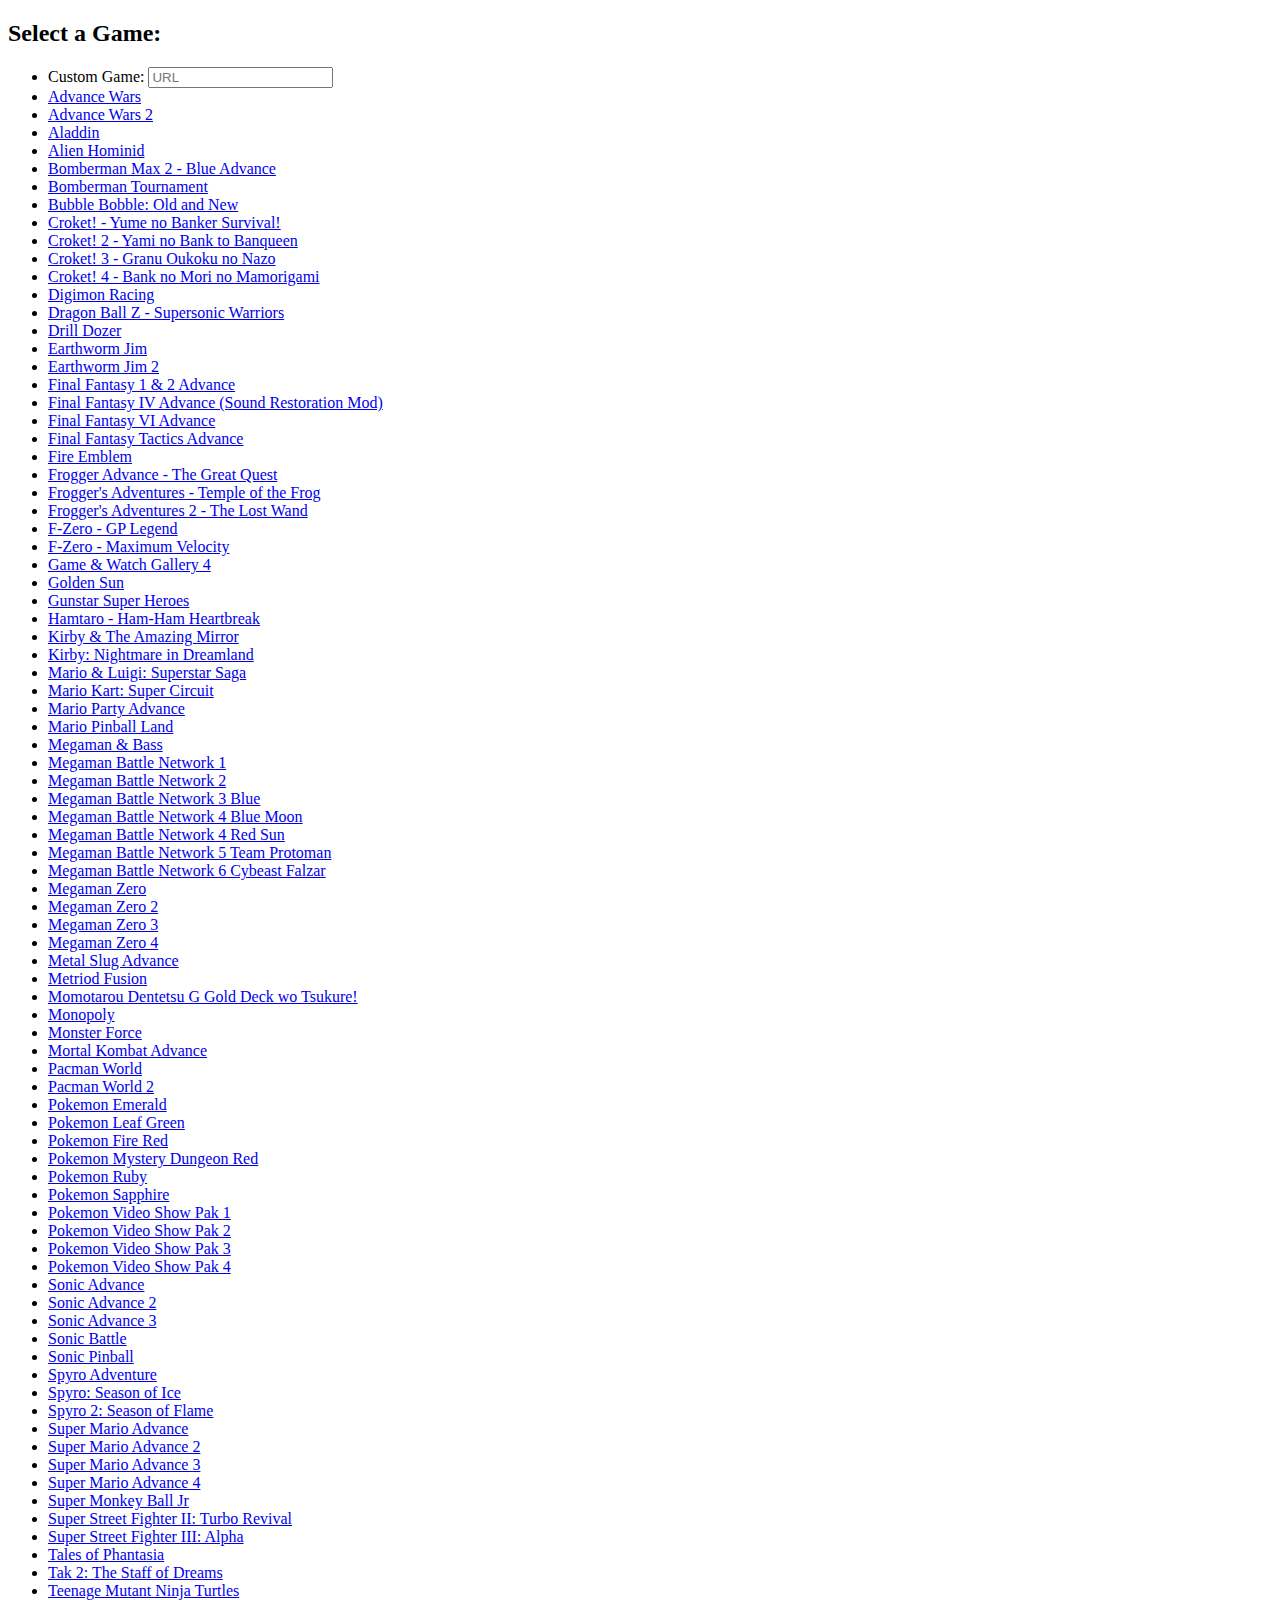
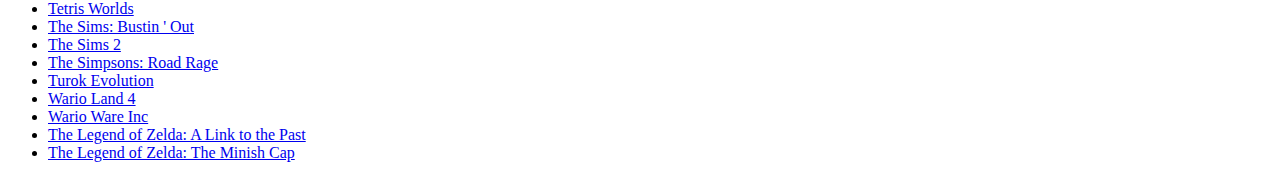
==== index.html @ 6c72ceb7 "Update index.html" ====
<!DOCTYPE html>
<html>
    <head>
        <script>
            var a=document.getElementsByTagName("a");
for(var i=0;i<a.length;i++)
{
    a[i].onclick=function()
    {
        window.location=this.getAttribute("href");
        return false;
    }
}
        </script>
        <title>GBA Emulator</title>
        <meta charset="UTF-8">
        <meta name="viewport" content="width=device-width,initial-scale=1.0">
        <link rel="icon" type="image/png" href="deltaIcon.png"/>
        <link rel="shortcut icon" type="image/png" href="deltaIcon.png"/>
        <meta name="apple-mobile-web-app-title" content="Delta">
        <meta name="apple-mobile-web-app-status-bar-style" content="black-translucent">
        <meta name="apple-mobile-web-app-capable" content="yes">
        <meta name="mobile-web-app-capable" content="yes">
        <meta name="apple-touch-fullscreen" content="yes">
        <link rel="apple-touch-icon" href="deltaIcon.png">
        <link rel="apple-touch-startup-image" href="deltaSplash.jpg" media="(orientation: portrait)">
        <link rel="apple-touch-startup-image" href="deltaSplash.png" media="(orientation: landscape)">
    </head>
    <body>
        <h2>Select a Game:</h2>
        <ul>
            <li>Custom Game: <input type="text" placeholder="URL" onchange="window.location.href='./launcher.html#'+encodeURIComponent(this.value);"/></li>
            <li><a href="./launcher.html#advancewars">Advance Wars</a></li>
            <li><a href="./launcher.html#advancewars2">Advance Wars 2</a></li>
            <li><a href="./launcher.html#aladdin">Aladdin</a></li>
            <li><a href="./launcher.html#alienhominid">Alien Hominid</a></li>
            <li><a href="./launcher.html#bomberman_max2blue">Bomberman Max 2 - Blue Advance</a></li>
            <li><a href="./launcher.html#bomberman_tournament">Bomberman Tournament</a></li>
            <li><a href="./launcher.html#bubblebobble">Bubble Bobble: Old and New</a></li>
            <li><a href="./launcher.html#croket1">Croket! - Yume no Banker Survival!</a></li>
            <li><a href="./launcher.html#croket2">Croket! 2 - Yami no Bank to Banqueen</a></li>
            <li><a href="./launcher.html#croket3">Croket! 3 - Granu Oukoku no Nazo</a></li>
            <li><a href="./launcher.html#croket4">Croket! 4 - Bank no Mori no Mamorigami</a></li>
            <li><a href="./launcher.html#digimon_racing">Digimon Racing</a></li>
            <li><a href="./launcher.html#dbz_supersonic">Dragon Ball Z - Supersonic Warriors</a></li>
            <li><a href="./launcher.html#drilldozer">Drill Dozer</a></li>
            <li><a href="./launcher.html#earthwormjim">Earthworm Jim</a></li>
            <li><a href="./launcher.html#earthwormjim2">Earthworm Jim 2</a></li>
            <li><a href="./launcher.html#ff1and2">Final Fantasy 1 &amp; 2 Advance</a></li>
            <li><a href="./launcher.html#ff4S">Final Fantasy IV Advance (Sound Restoration Mod)</a></li>
            <li><a href="./launcher.html#ff6">Final Fantasy VI Advance</a></li>
            <li><a href="./launcher.html#final_fantasy_tactics">Final Fantasy Tactics Advance</a></li>
            <li><a href="./launcher.html#fire_emblem">Fire Emblem</a></li>
            <li><a href="./launcher.html#frogger1">Frogger Advance - The Great Quest</a></li>
            <li><a href="./launcher.html#frogger2">Frogger's Adventures - Temple of the Frog</a></li>
            <li><a href="./launcher.html#frogger3">Frogger's Adventures 2 - The Lost Wand</a></li>
            <li><a href="./launcher.html#fzero_gp">F-Zero - GP Legend</a></li>
            <li><a href="./launcher.html#fzero_max">F-Zero - Maximum Velocity</a></li>
            <li><a href="./launcher.html#gamewatch4">Game &amp; Watch Gallery 4</a></li>
            <li><a href="./launcher.html#goldensun">Golden Sun</a></li>
            <li><a href="./launcher.html#gunstar_super_heroes">Gunstar Super Heroes</a></li>
            <li><a href="./launcher.html#hamtaro_heartbreak">Hamtaro - Ham-Ham Heartbreak</a></li>
            <li><a href="./launcher.html#kirbymirror">Kirby &amp; The Amazing Mirror</a></li>
            <li><a href="./launcher.html#kirbynightmare">Kirby: Nightmare in Dreamland</a></li>
            <li><a href="./launcher.html#superstar">Mario &amp; Luigi: Superstar Saga</a></li>
            <li><a href="./launcher.html#mariokart">Mario Kart: Super Circuit</a></li>
            <li><a href="./launcher.html#marioparty">Mario Party Advance</a></li>
            <li><a href="./launcher.html#mariopinball">Mario Pinball Land</a></li>
            <li><a href="./launcher.html#megamanbass">Megaman &amp; Bass</a></li>
            <li><a href="./launcher.html#megaman_battle1">Megaman Battle Network 1</a></li>
            <li><a href="./launcher.html#megaman_battle2">Megaman Battle Network 2</a></li>
            <li><a href="./launcher.html#megaman_battle3_blue">Megaman Battle Network 3 Blue</a></li>
            <li><a href="./launcher.html#megaman_battle4_blue">Megaman Battle Network 4 Blue Moon</a></li>
            <li><a href="./launcher.html#megaman_battle4_red">Megaman Battle Network 4 Red Sun</a></li>
            <li><a href="./launcher.html#megaman_battle5">Megaman Battle Network 5 Team Protoman</a></li>
            <li><a href="./launcher.html#megaman_battle6">Megaman Battle Network 6 Cybeast Falzar</a></li>
            <li><a href="./launcher.html#megaman_zero1">Megaman Zero</a></li>
            <li><a href="./launcher.html#megaman_zero2">Megaman Zero 2</a></li>
            <li><a href="./launcher.html#megaman_zero3">Megaman Zero 3</a></li>
            <li><a href="./launcher.html#megaman_zero4">Megaman Zero 4</a></li>
            <li><a href="./launcher.html#metalslug">Metal Slug Advance</a></li>
            <li><a href="./launcher.html#metroid_fusion">Metriod Fusion</a></li>
            <li><a href="./launcher.html#momotarou_dentetsu">Momotarou Dentetsu G Gold Deck wo Tsukure!</a></li>
            <li><a href="./launcher.html#monopoly">Monopoly</a></li>
            <li><a href="./launcher.html#monster_force">Monster Force</a></li>
            <li><a href="./launcher.html#mortal_kombat">Mortal Kombat Advance</a></li>
            <li><a href="./launcher.html#pacman_world">Pacman World</a></li>
            <li><a href="./launcher.html#pacman_world2">Pacman World 2</a></li>
            <li><a href="./launcher.html#pokemonemerald">Pokemon Emerald</a></li>
            <li><a href="./launcher.html#pokemongreen">Pokemon Leaf Green</a></li>
            <li><a href="./launcher.html#pokemonred">Pokemon Fire Red</a></li>
            <li><a href="./launcher.html#mysteryred">Pokemon Mystery Dungeon Red</a></li>
            <li><a href="./launcher.html#pokemonruby">Pokemon Ruby</a></li>
            <li><a href="./launcher.html#pokemonsapphire">Pokemon Sapphire</a></li>
            <li><a href="./launcher.html#gba_video_pokemon_1">Pokemon Video Show Pak 1</a></li>
            <li><a href="./launcher.html#gba_video_pokemon_2">Pokemon Video Show Pak 2</a></li>
            <li><a href="./launcher.html#gba_video_pokemon_3">Pokemon Video Show Pak 3</a></li>
            <li><a href="./launcher.html#gba_video_pokemon_4">Pokemon Video Show Pak 4</a></li>
            <li><a href="./launcher.html#sonic_advance">Sonic Advance</a></li>
            <li><a href="./launcher.html#sonic_advance2">Sonic Advance 2</a></li>
            <li><a href="./launcher.html#sonic_advance3">Sonic Advance 3</a></li>
            <li><a href="./launcher.html#sonicbattle">Sonic Battle</a></li>
            <li><a href="./launcher.html#sonicpinball">Sonic Pinball</a></li>
            <li><a href="./launcher.html#spyro_adventure">Spyro Adventure</a></li>
            <li><a href="./launcher.html#spyro_ice">Spyro: Season of Ice</a></li>
            <li><a href="./launcher.html#spyro_flame">Spyro 2: Season of Flame</a></li>
            <li><a href="./launcher.html#supermarioadvance">Super Mario Advance</a></li>
            <li><a href="./launcher.html#supermarioadvance2">Super Mario Advance 2</a></li>
            <li><a href="./launcher.html#supermarioadvance3">Super Mario Advance 3</a></li>
            <li><a href="./launcher.html#supermarioadvance4">Super Mario Advance 4</a></li>
            <li><a href="./launcher.html#supermonkeyballjr">Super Monkey Ball Jr</a></li>
            <li><a href="./launcher.html#super_street_fighter_2_turbo_revival">Super Street Fighter II: Turbo Revival</a></li>
            <li><a href="./launcher.html#super_street_fighter_3_alpha">Super Street Fighter III: Alpha</a></li>
            <li><a href="./launcher.html#tales_of_phantasia">Tales of Phantasia</a></li>
            <li><a href="./launcher.html#tak2_staff_of_dreams">Tak 2: The Staff of Dreams</a></li>
            <li><a href="./launcher.html#tmnt">Teenage Mutant Ninja Turtles</a></li>
            <li><a href="./launcher.html#tetris_worlds">Tetris Worlds</a></li>
            <li><a href="./launcher.html#sims_bustin_out">The Sims: Bustin &#39; Out</a></li>
            <li><a href="./launcher.html#sims2">The Sims 2</a></li>
            <li><a href="./launcher.html#simpsons">The Simpsons: Road Rage</a></li>
            <li><a href="./launcher.html#turok_evolution">Turok Evolution</a></li>
            <li><a href="./launcher.html#warioland4">Wario Land 4</a></li>
            <li><a href="./launcher.html#wario_ware">Wario Ware Inc</a></li>
            <li><a href="./launcher.html#zelda_past">The Legend of Zelda: A Link to the Past</a></li>
            <li><a href="./launcher.html#zelda_minish">The Legend of Zelda: The Minish Cap</a></li>
        </ul>
    </body>
</html>
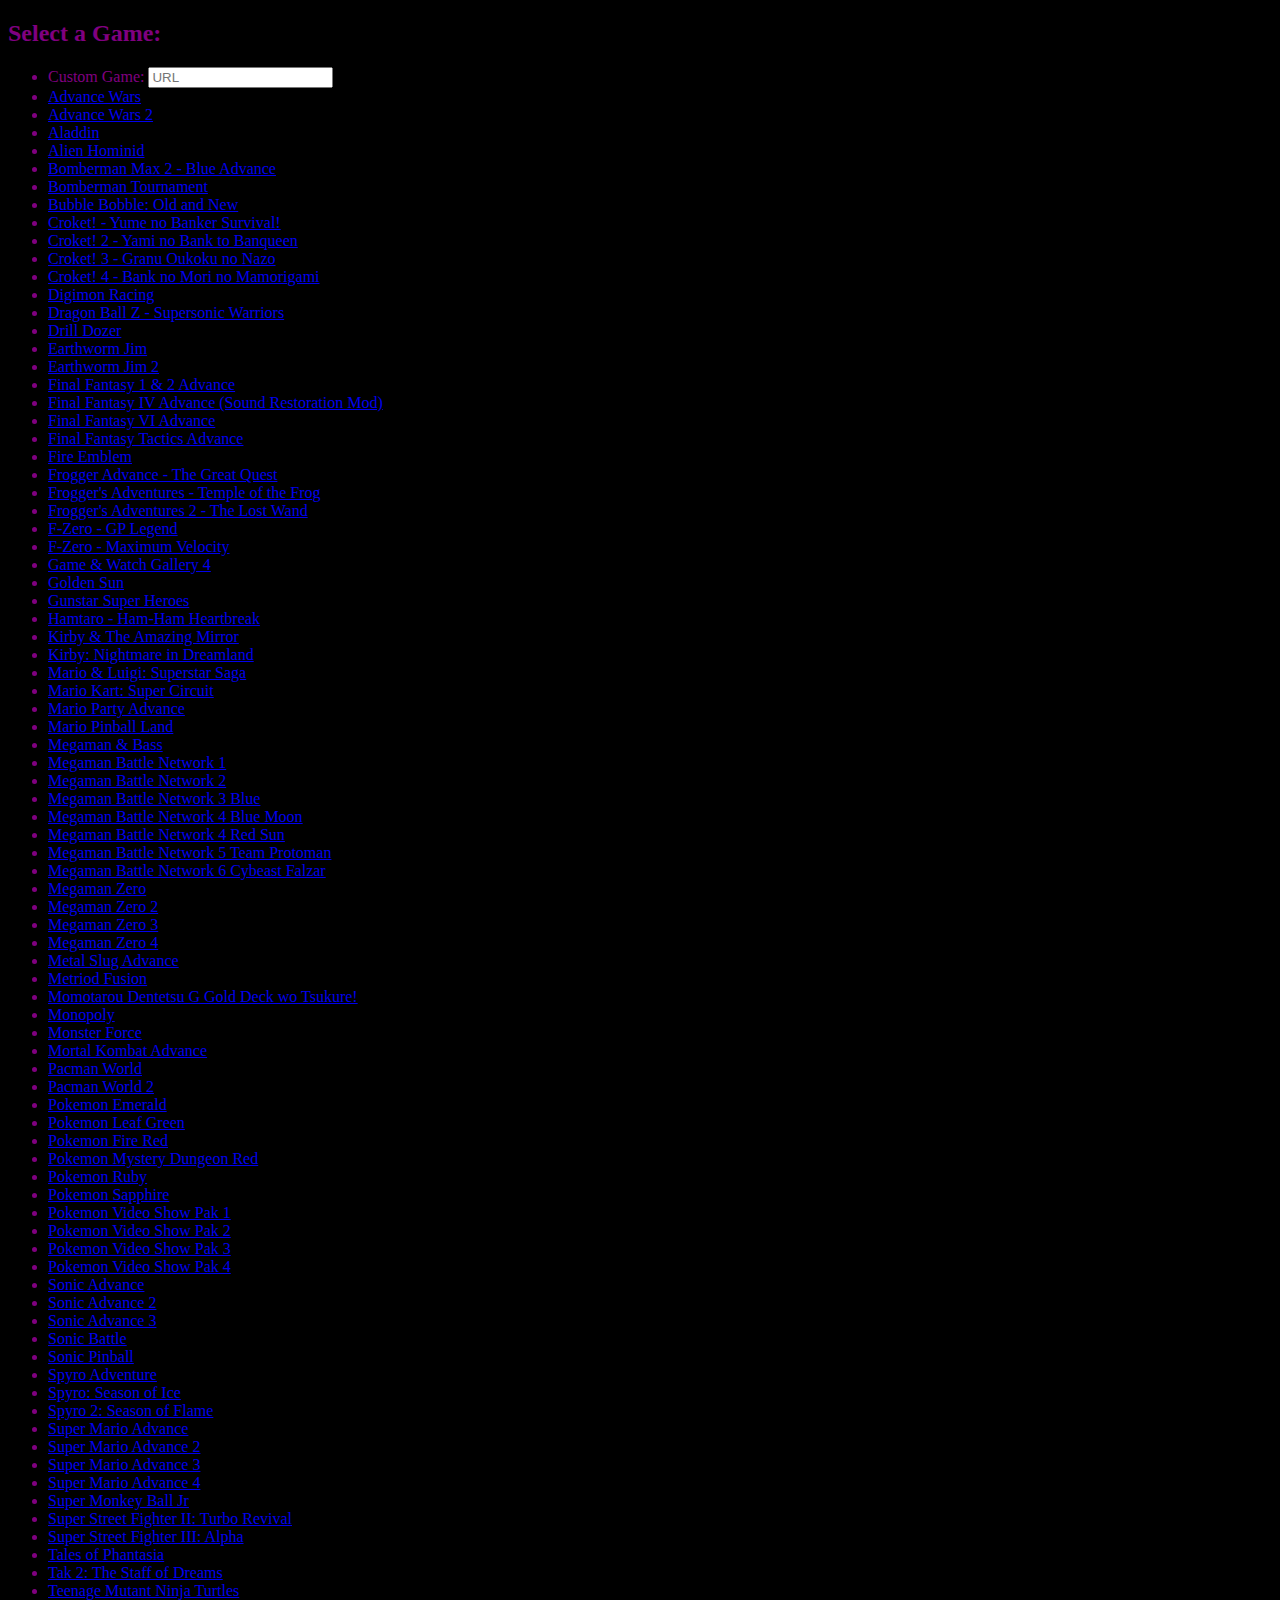
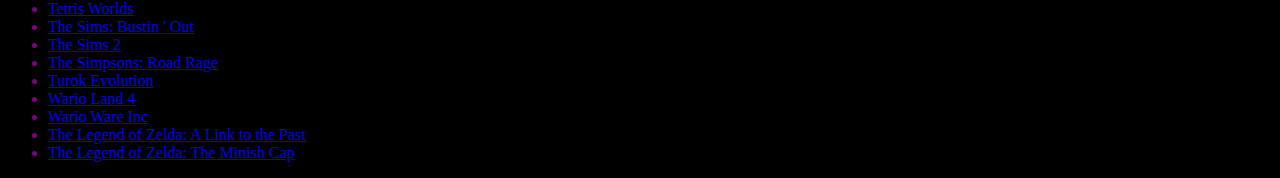
==== commit d57e243b: "Update index.html" ====
--- a/index.html
+++ b/index.html
@@ -1,17 +1,6 @@
 <!DOCTYPE html>
 <html>
     <head>
-        <script>
-            var a=document.getElementsByTagName("a");
-for(var i=0;i<a.length;i++)
-{
-    a[i].onclick=function()
-    {
-        window.location=this.getAttribute("href");
-        return false;
-    }
-}
-        </script>
         <title>GBA Emulator</title>
         <meta charset="UTF-8">
         <meta name="viewport" content="width=device-width,initial-scale=1.0">
@@ -25,6 +14,7 @@
         <link rel="apple-touch-icon" href="deltaIcon.png">
         <link rel="apple-touch-startup-image" href="deltaSplash.jpg" media="(orientation: portrait)">
         <link rel="apple-touch-startup-image" href="deltaSplash.png" media="(orientation: landscape)">
+        <style>body,html{background-color:black;color:purple;}</style>
     </head>
     <body>
         <h2>Select a Game:</h2>
@@ -124,5 +114,13 @@
             <li><a href="./launcher.html#zelda_past">The Legend of Zelda: A Link to the Past</a></li>
             <li><a href="./launcher.html#zelda_minish">The Legend of Zelda: The Minish Cap</a></li>
         </ul>
+        <script>
+          for(var i=0;i<document.querySelectorAll("a").length;i++){
+            document.querySelectorAll("a")[i].onclick=function(e){
+              e.preventDefault();
+              window.open(this.getAttribute("href"),"_self");
+            }
+          }
+        </script>
     </body>
 </html>
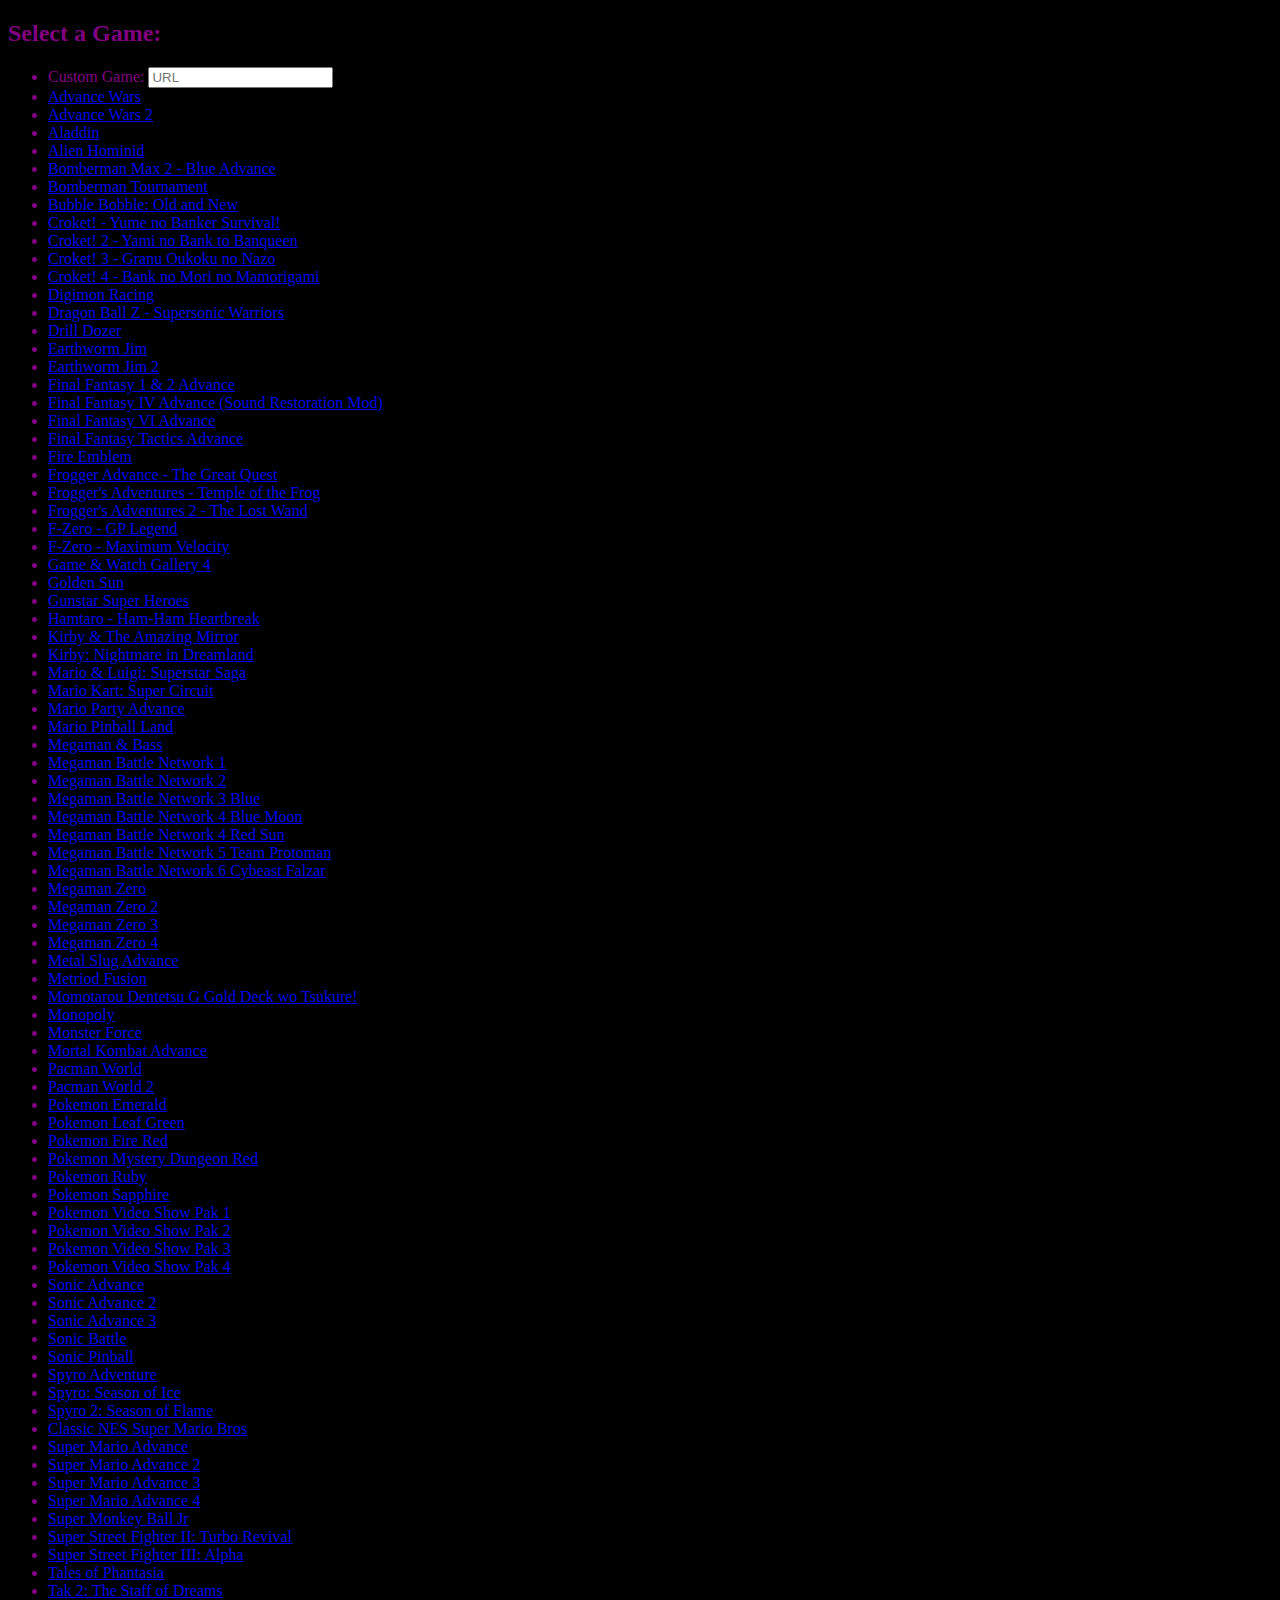
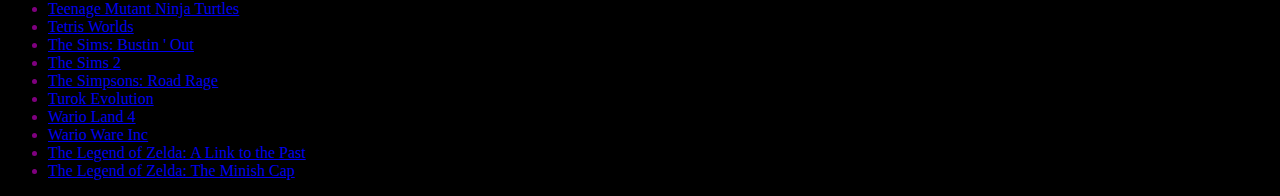
==== commit 79081f44: "Update index.html" ====
--- a/index.html
+++ b/index.html
@@ -94,6 +94,7 @@
             <li><a href="./launcher.html#spyro_adventure">Spyro Adventure</a></li>
             <li><a href="./launcher.html#spyro_ice">Spyro: Season of Ice</a></li>
             <li><a href="./launcher.html#spyro_flame">Spyro 2: Season of Flame</a></li>
+            <li><a href="./launcher.html#nes_smb">Classic NES Super Mario Bros</a></li>
             <li><a href="./launcher.html#supermarioadvance">Super Mario Advance</a></li>
             <li><a href="./launcher.html#supermarioadvance2">Super Mario Advance 2</a></li>
             <li><a href="./launcher.html#supermarioadvance3">Super Mario Advance 3</a></li>
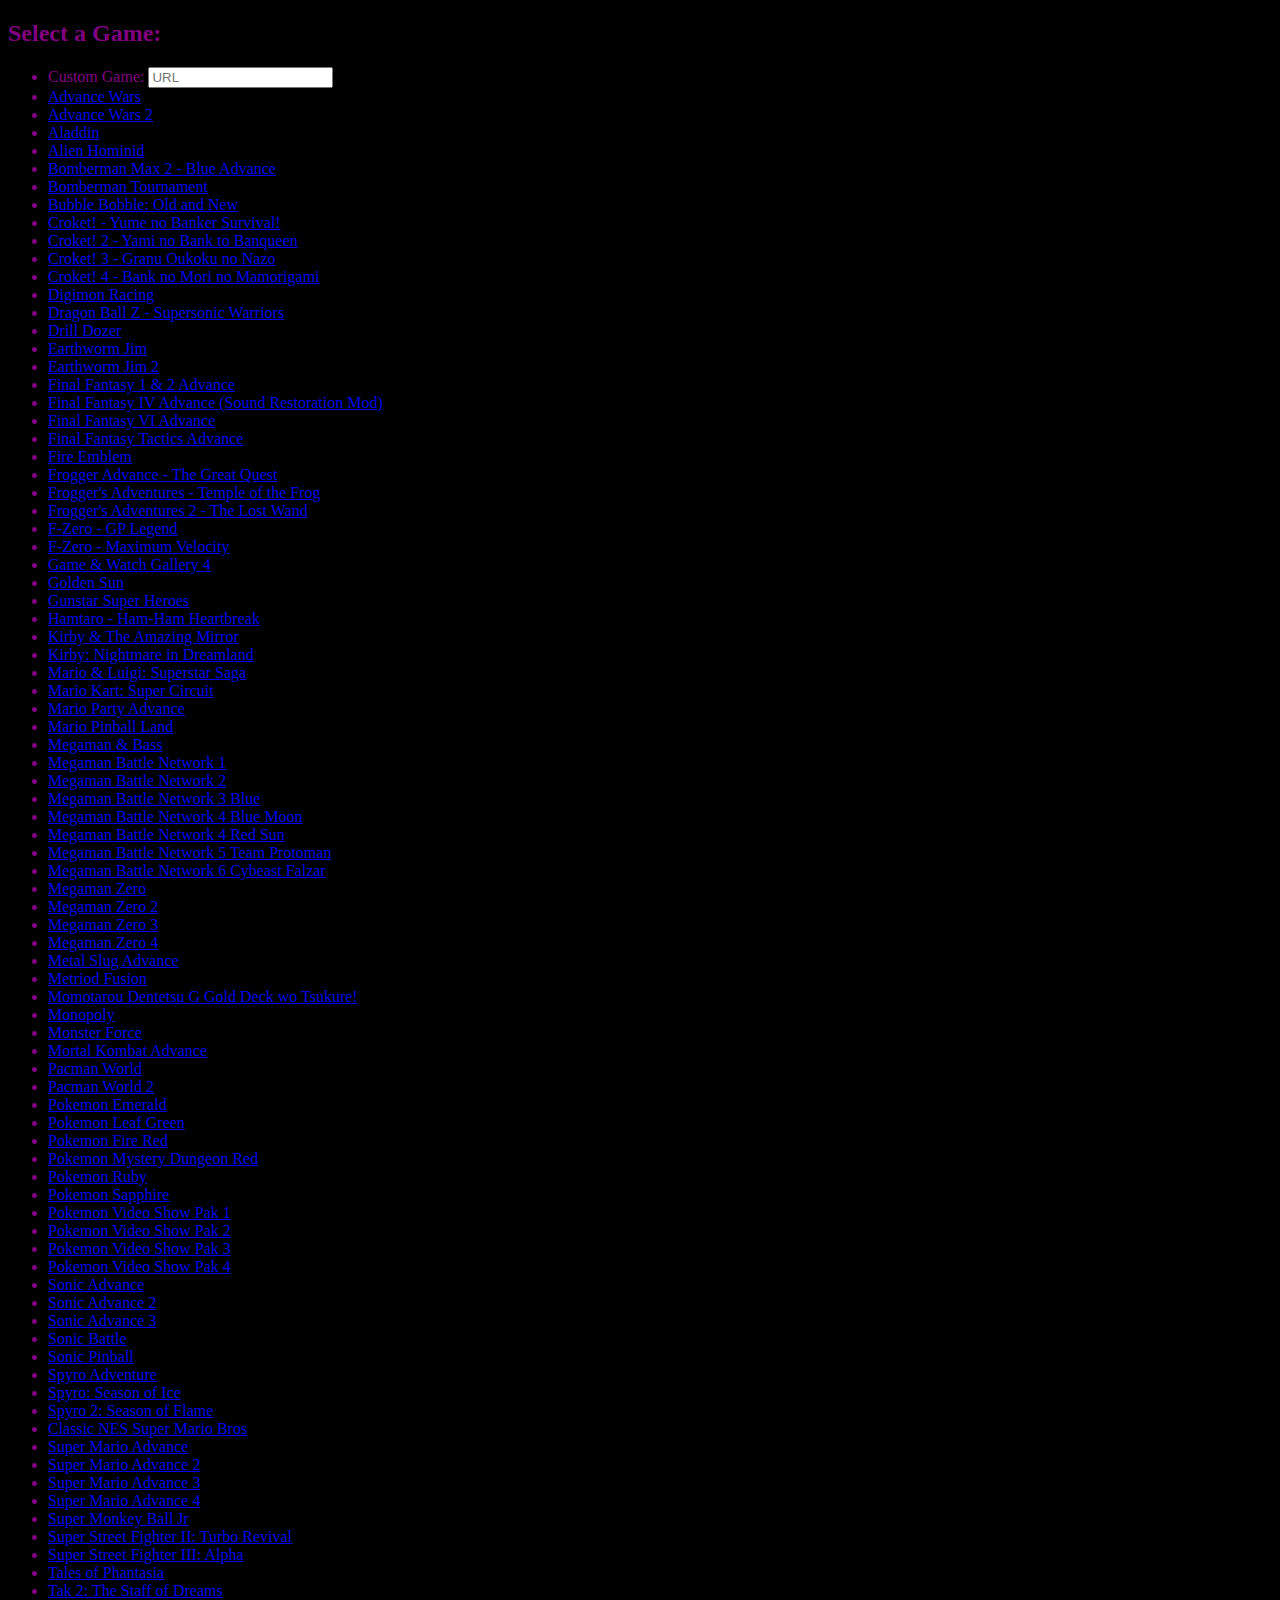
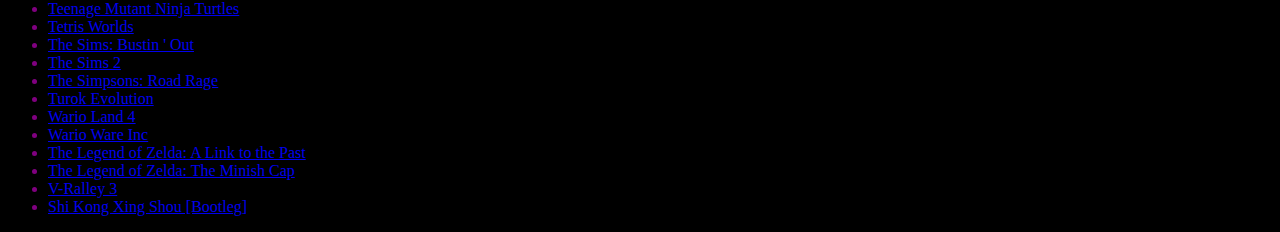
==== commit 9dfda6fb: "Update index.html" ====
--- a/index.html
+++ b/index.html
@@ -114,6 +114,8 @@
             <li><a href="./launcher.html#wario_ware">Wario Ware Inc</a></li>
             <li><a href="./launcher.html#zelda_past">The Legend of Zelda: A Link to the Past</a></li>
             <li><a href="./launcher.html#zelda_minish">The Legend of Zelda: The Minish Cap</a></li>
+            <li><a href="./launcher.html#v-ralley_3">V-Ralley 3</a></li>
+            <li><a href="./launcher.html#shi_kong_xing_shou_multicart">Shi Kong Xing Shou [Bootleg]</a></li>
         </ul>
         <script>
           for(var i=0;i<document.querySelectorAll("a").length;i++){
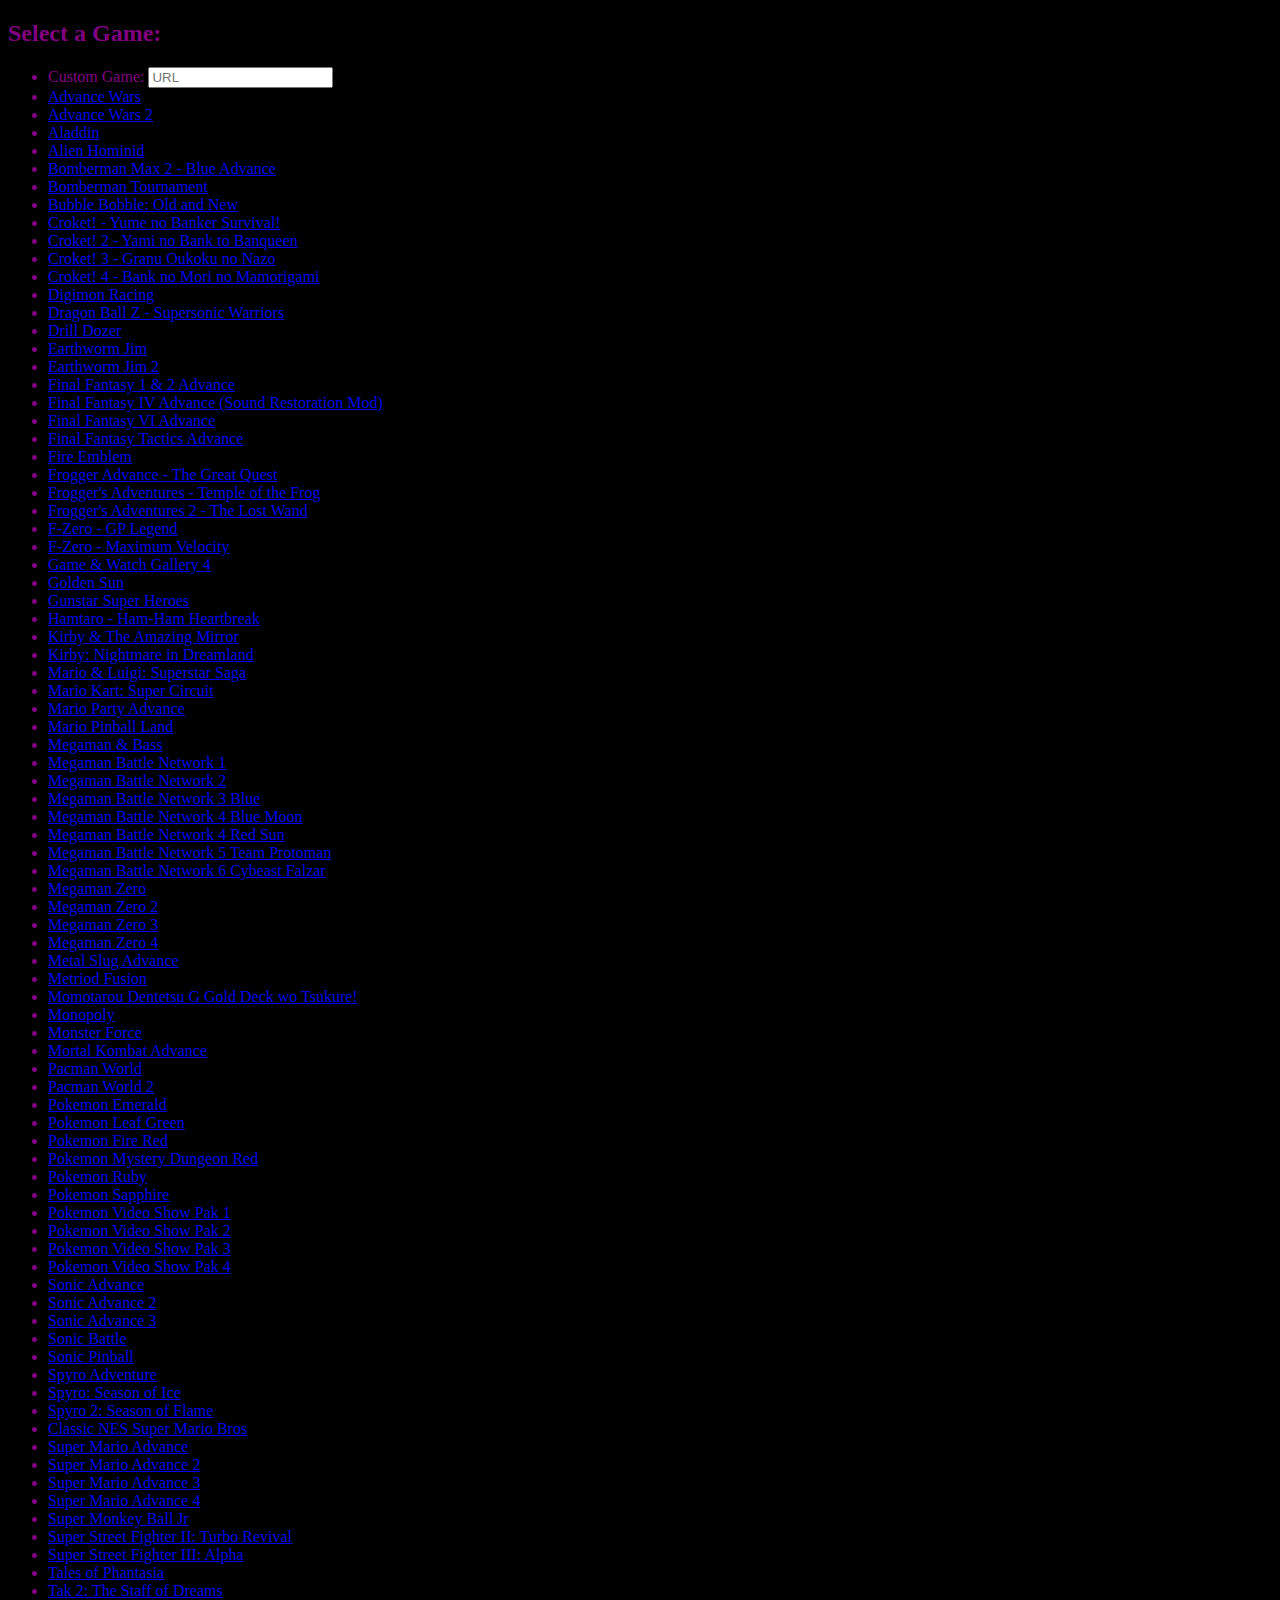
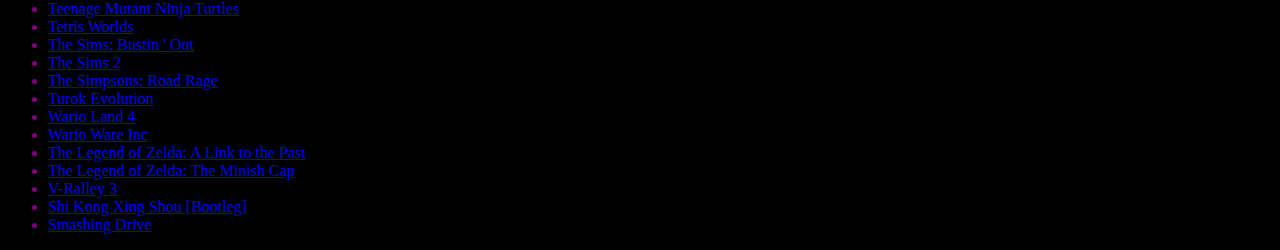
==== commit 1a7abca5: "Update index.html" ====
--- a/index.html
+++ b/index.html
@@ -115,7 +115,8 @@
             <li><a href="./launcher.html#zelda_past">The Legend of Zelda: A Link to the Past</a></li>
             <li><a href="./launcher.html#zelda_minish">The Legend of Zelda: The Minish Cap</a></li>
             <li><a href="./launcher.html#v-ralley_3">V-Ralley 3</a></li>
-            <li><a href="./launcher.html#shi_kong_xing_shou_multicart">Shi Kong Xing Shou [Bootleg]</a></li>
+            <li><a href="./launcher.html#shi_kong_xing_shou">Shi Kong Xing Shou [Bootleg]</a></li>
+            <li><a href="./launcher.html#smashing_drive">Smashing Drive</a></li>
         </ul>
         <script>
           for(var i=0;i<document.querySelectorAll("a").length;i++){
